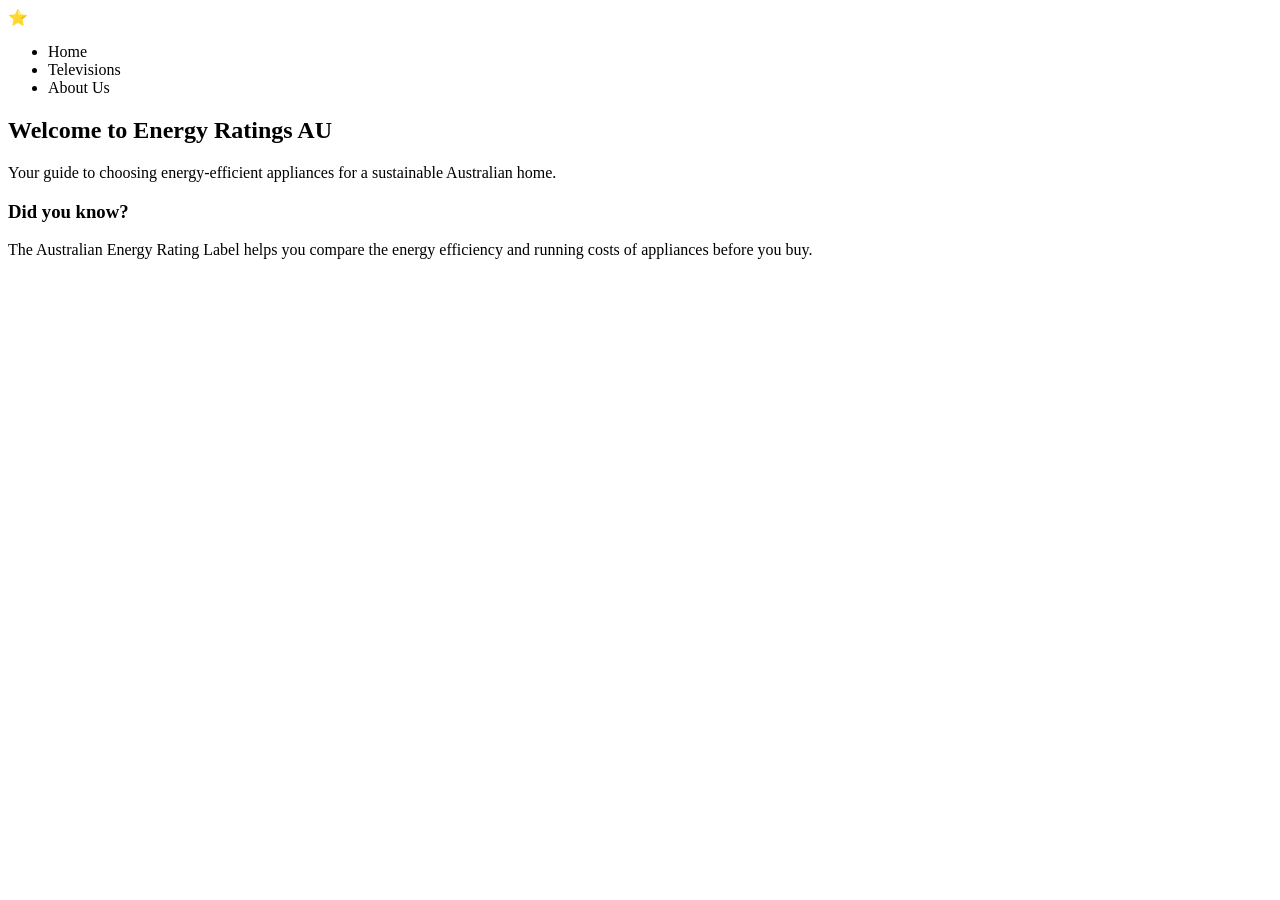
==== Exercise 0.2/index.html @ 9f8e2bef "Add GenAI acknowledgement" ====
<!DOCTYPE html>
<html lang="en">
<head>
    <meta charset="UTF-8">
    <meta name="viewport" content="width=device-width, initial-scale=1.0">
    <title>Appliance Energy Portal</title>
    <link rel="stylesheet" href="style.css">
</head>
<body>

    <nav class="navbar">
        <div class="logo" onclick="showPage('home')" title="Return Home">
            <span class="power-icon">&#11088;</span> </div>
        <ul class="nav-links">
            <li id="link-home" class="active" onclick="showPage('home')">Home</li>
            <li id="link-tv" onclick="showPage('tv')">Televisions</li>
            <li id="link-about" onclick="showPage('about')">About Us</li>
        </ul>
    </nav>

    <main id="content-area">
        <section id="home" class="page">
            <h1>Welcome to Energy Ratings AU</h1>
            <p>Your guide to choosing energy-efficient appliances for a sustainable Australian home.</p>
            <div class="card">
                <h3>Did you know?</h3>
                <p>The Australian Energy Rating Label helps you compare the energy efficiency and running costs of appliances before you buy.</p>
            </div>
        </section>

        <section id="tv" class="page" style="display:none;">
            <h1>Television Energy Consumption</h1>
            <p>Modern LED and OLED TVs vary significantly in power usage.</p>
            
            <table>
                <tr>
                    <th>TV Type</th>
                    <th>Avg. Annual Cost (AU)</th>
                    <th>Efficiency Rating</th>
                </tr>
                <tr>
                    <td>65" OLED</td>
                    <td>$45 - $60</td>
                    <td>★★★★★</td>
                </tr>
                <tr>
                    <td>65" LED-LCD</td>
                    <td>$30 - $50</td>
                    <td>★★★★★★</td>
                </tr>
            </table>
        </section>

        <section id="about" class="page" style="display:none;">
            <h1>About Us</h1>
            <p>We are dedicated to educating Australian consumers on reducing their carbon footprint through smarter appliance choices.</p>
        </section>
    </main>

    <footer>
        
    </footer>

    <script src="script.js"></script>
</body>
</html>
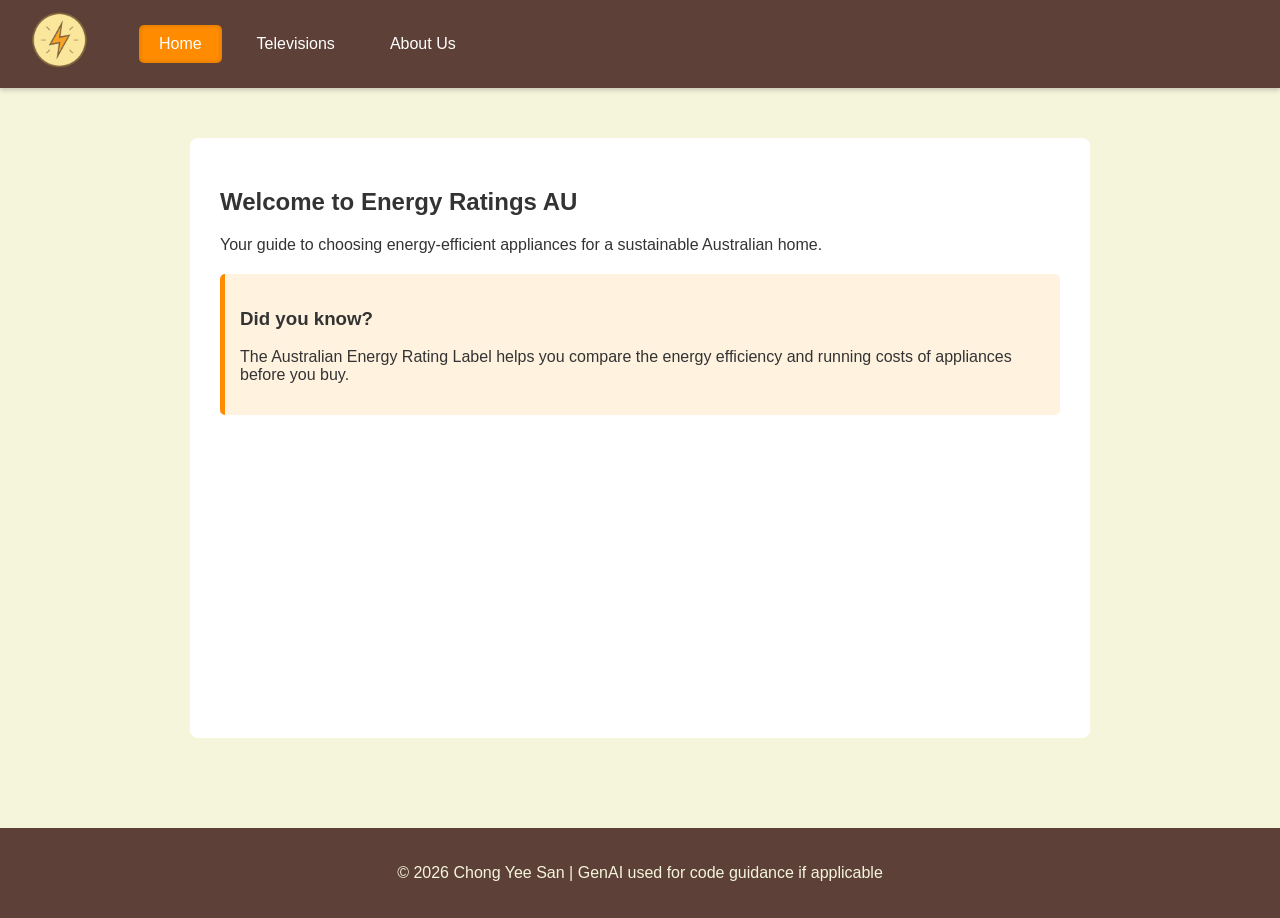
==== commit b32dd1da: "Fixed CSS and Javascript loading issue (GenAI assisted)" ====
--- a/Exercise 0.2/index.html
+++ b/Exercise 0.2/index.html
@@ -4,19 +4,21 @@
     <meta charset="UTF-8">
     <meta name="viewport" content="width=device-width, initial-scale=1.0">
     <title>Appliance Energy Portal</title>
-    <link rel="stylesheet" href="style.css">
+    <link rel="stylesheet" href="css/styles.css">
 </head>
 <body>
 
     <nav class="navbar">
-        <div class="logo" onclick="showPage('home')" title="Return Home">
-            <span class="power-icon">&#11088;</span> </div>
-        <ul class="nav-links">
-            <li id="link-home" class="active" onclick="showPage('home')">Home</li>
-            <li id="link-tv" onclick="showPage('tv')">Televisions</li>
-            <li id="link-about" onclick="showPage('about')">About Us</li>
-        </ul>
-    </nav>
+    <div class="logo" onclick="showPage('home')" title="Return Home">
+        <img src="images/PowerIcon.png" alt="Power Logo" height="60">
+    </div>
+
+    <ul class="nav-links">
+        <li id="link-home" class="active" onclick="showPage('home')">Home</li>
+        <li id="link-tv" onclick="showPage('tv')">Televisions</li>
+        <li id="link-about" onclick="showPage('about')">About Us</li>
+    </ul>
+</nav>
 
     <main id="content-area">
         <section id="home" class="page">
@@ -46,7 +48,12 @@
                 <tr>
                     <td>65" LED-LCD</td>
                     <td>$30 - $50</td>
-                    <td>★★★★★★</td>
+                    <td>★★★</td>
+                </tr>
+                <tr>
+                    <td>75" Mini-LED</td>
+                    <td>$30 - $50</td>
+                    <td>★★★★★</td>
                 </tr>
             </table>
         </section>
@@ -58,9 +65,9 @@
     </main>
 
     <footer>
-        
+        <p>&copy; 2026 Chong Yee San | GenAI used for code guidance if applicable</p>
     </footer>
 
-    <script src="script.js"></script>
+    <script src="js/scripts.js"></script>
 </body>
 </html>
--- a/Exercise 0.2/css/styles.css
+++ b/Exercise 0.2/css/styles.css
@@ -0,0 +1,122 @@
+/* Color Palette */
+:root {
+    --dark-brown: #5D4037;   /* Primary Nav & Footer */
+    --earth-beige: #F5F5DC;  /* Main Background */
+    --energy-orange: #FF8C00; /* Active Links & Buttons */
+    --soft-orange: #FFB347;   /* Hover states */
+    --text-white: #FFFFFF;
+}
+
+/* Body */
+body {
+    font-family: 'Segoe UI', Tahoma, Geneva, Verdana, sans-serif;
+    margin: 0;
+    background-color: var(--earth-beige);
+    color: #333;
+}
+
+/* Navigation Bar */
+.navbar {
+    display: flex;
+    align-items: center;
+    background-color: var(--dark-brown);
+    padding: 10px 30px;
+    box-shadow: 0 2px 5px rgba(0,0,0,0.2);
+}
+
+/* Logo */
+.logo {
+    cursor: pointer;
+    font-size: 2rem;
+    color: var(--energy-orange);
+    margin-right: 50px;
+    transition: transform 0.2s;
+}
+
+.logo:hover {
+    transform: scale(1.1);
+}
+
+/* Navigation Links */
+.nav-links {
+    list-style: none;
+    display: flex;
+    gap: 15px;
+    margin: 0;
+    padding: 0;
+}
+
+/* Individual Navigation Item */
+.nav-links li {
+    color: var(--text-white);
+    padding: 10px 20px;
+    cursor: pointer;
+    border-radius: 5px;
+    transition: all 0.3s ease;
+    font-weight: 500;
+}
+
+/* Mouse Over Feedback */
+.nav-links li:hover {
+    background-color: var(--soft-orange);
+    color: var(--dark-brown);
+}
+
+/* Current Page Feedback */
+.nav-links li.active {
+    background-color: var(--energy-orange);
+    color: white;
+    box-shadow: inset 0 0 5px rgba(0,0,0,0.2);
+}
+
+/* Content Area */
+#content-area {
+    padding: 50px;
+    max-width: 900px;
+    margin: auto;
+}
+
+/* Page Sections */
+.page {
+    background: white;
+    padding: 30px;
+    border-radius: 8px;
+    min-height: 60vh;
+}
+
+/* Card styling */
+.card {
+    background: #fff3e0;
+    border-left: 5px solid var(--energy-orange);
+    padding: 15px;
+    margin-top: 20px;
+    border-radius: 5px;
+}
+
+/* Table Styling */
+table {
+    width: 100%;
+    border-collapse: collapse;
+    margin-top: 20px;
+}
+
+table th,
+table td {
+    border: 1px solid #ccc;
+    padding: 10px;
+    text-align: left;
+}
+
+table th {
+    background-color: var(--energy-orange);
+    color: white;
+}
+
+/* Footer */
+footer {
+    background-color: var(--dark-brown);
+    color: var(--earth-beige);
+    text-align: center;
+    padding: 20px;
+    margin-top: 40px;
+}
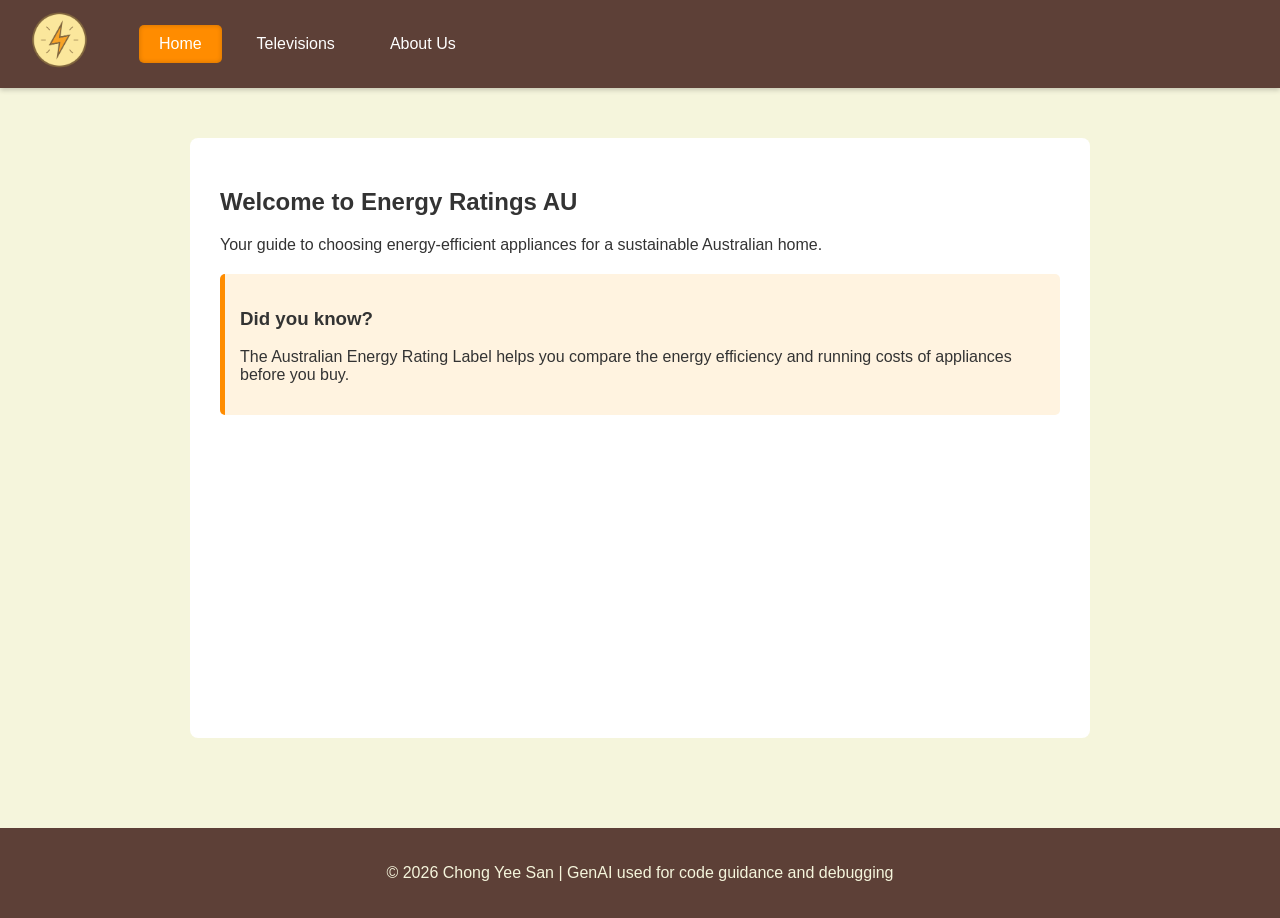
==== commit 495e8c7d: "Added footer and placeholder content" ====
--- a/Exercise 0.2/index.html
+++ b/Exercise 0.2/index.html
@@ -65,7 +65,7 @@
     </main>
 
     <footer>
-        <p>&copy; 2026 Chong Yee San | GenAI used for code guidance if applicable</p>
+        <p>&copy; 2026 Chong Yee San | GenAI used for code guidance and debugging</p>
     </footer>
 
     <script src="js/scripts.js"></script>
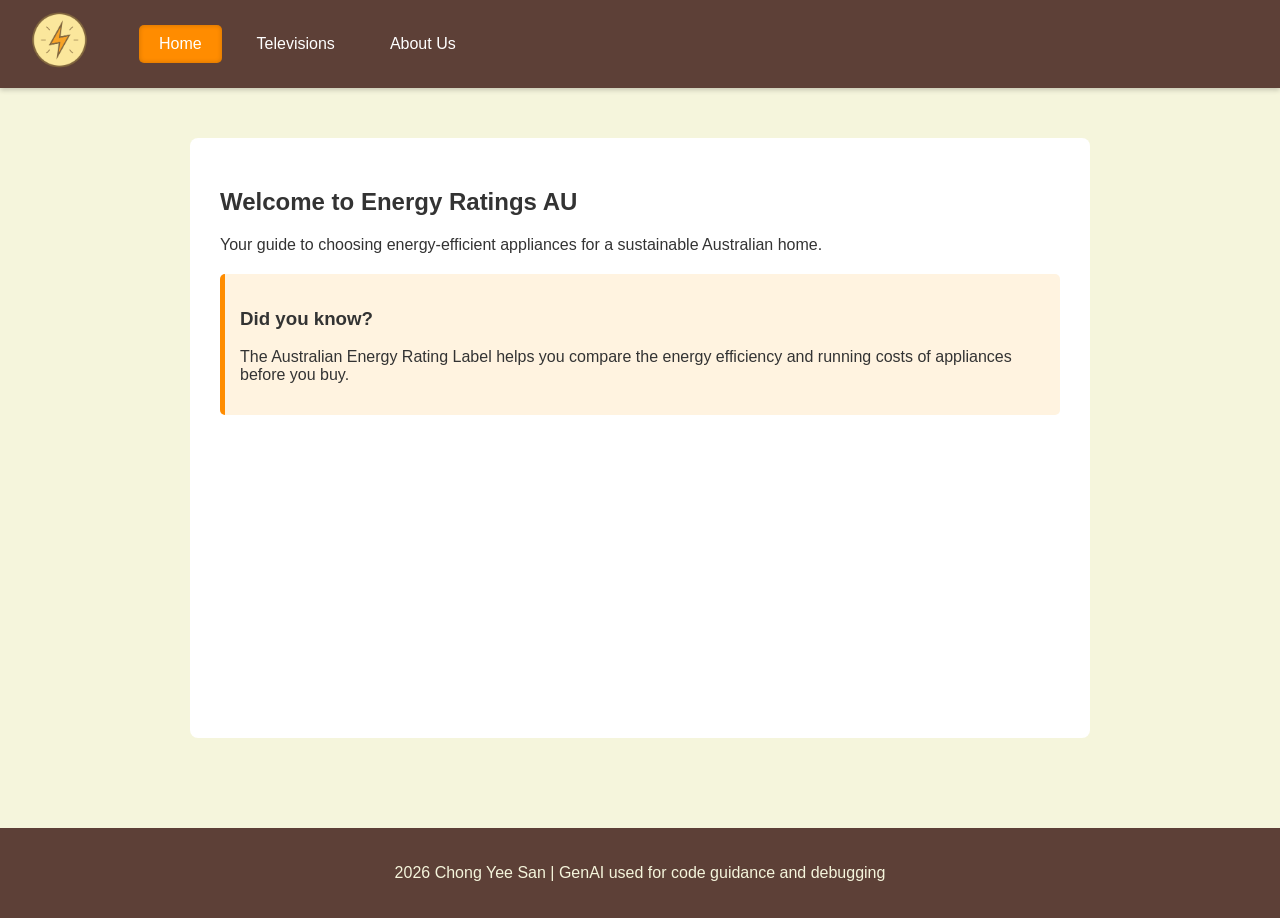
==== commit 4602b809: "Added more television types in index.html" ====
--- a/Exercise 0.2/index.html
+++ b/Exercise 0.2/index.html
@@ -37,35 +37,45 @@
             <table>
                 <tr>
                     <th>TV Type</th>
-                    <th>Avg. Annual Cost (AU)</th>
-                    <th>Efficiency Rating</th>
+                    <th>Size</th>
+                    <th>Star Rating</th>
+                    <th>Annual Consumption (kwh/yr) </th>
                 </tr>
                 <tr>
-                    <td>65" OLED</td>
-                    <td>$45 - $60</td>
+                    <td>OLED</td>
+                    <td>65"</td>
                     <td>★★★★★</td>
+                    <td>140 - 190 kWh</td>
                 </tr>
                 <tr>
-                    <td>65" LED-LCD</td>
-                    <td>$30 - $50</td>
-                    <td>★★★</td>
+                    <td>LED-LCD</td>
+                    <td>55"</td>
+                    <td>★★★★★★</td>
+                    <td>175 - 110 kWh</td>
                 </tr>
                 <tr>
-                    <td>75" Mini-LED</td>
-                    <td>$30 - $50</td>
+                    <td>Mini-LED</td>
+                    <td>75"</td>
                     <td>★★★★★</td>
+                    <td>190 - 260 kWh</td>
+                </tr>
+                <tr>
+                    <td>OLED</td>
+                    <td>55"</td>
+                    <td>★★★★</td>
+                    <td>80 - 120 kWh</td>
                 </tr>
             </table>
         </section>
 
         <section id="about" class="page" style="display:none;">
             <h1>About Us</h1>
-            <p>We are dedicated to educating Australian consumers on reducing their carbon footprint through smarter appliance choices.</p>
+            <p>We created this site to help  Aussie households understand the Energy Rating Label. While most people look at screen size, we look at the 10-year running cost so you don't get shock when the power bill arrives.</p>
         </section>
     </main>
 
     <footer>
-        <p>&copy; 2026 Chong Yee San | GenAI used for code guidance and debugging</p>
+        <p> 2026 Chong Yee San | GenAI used for code guidance and debugging</p>
     </footer>
 
     <script src="js/scripts.js"></script>
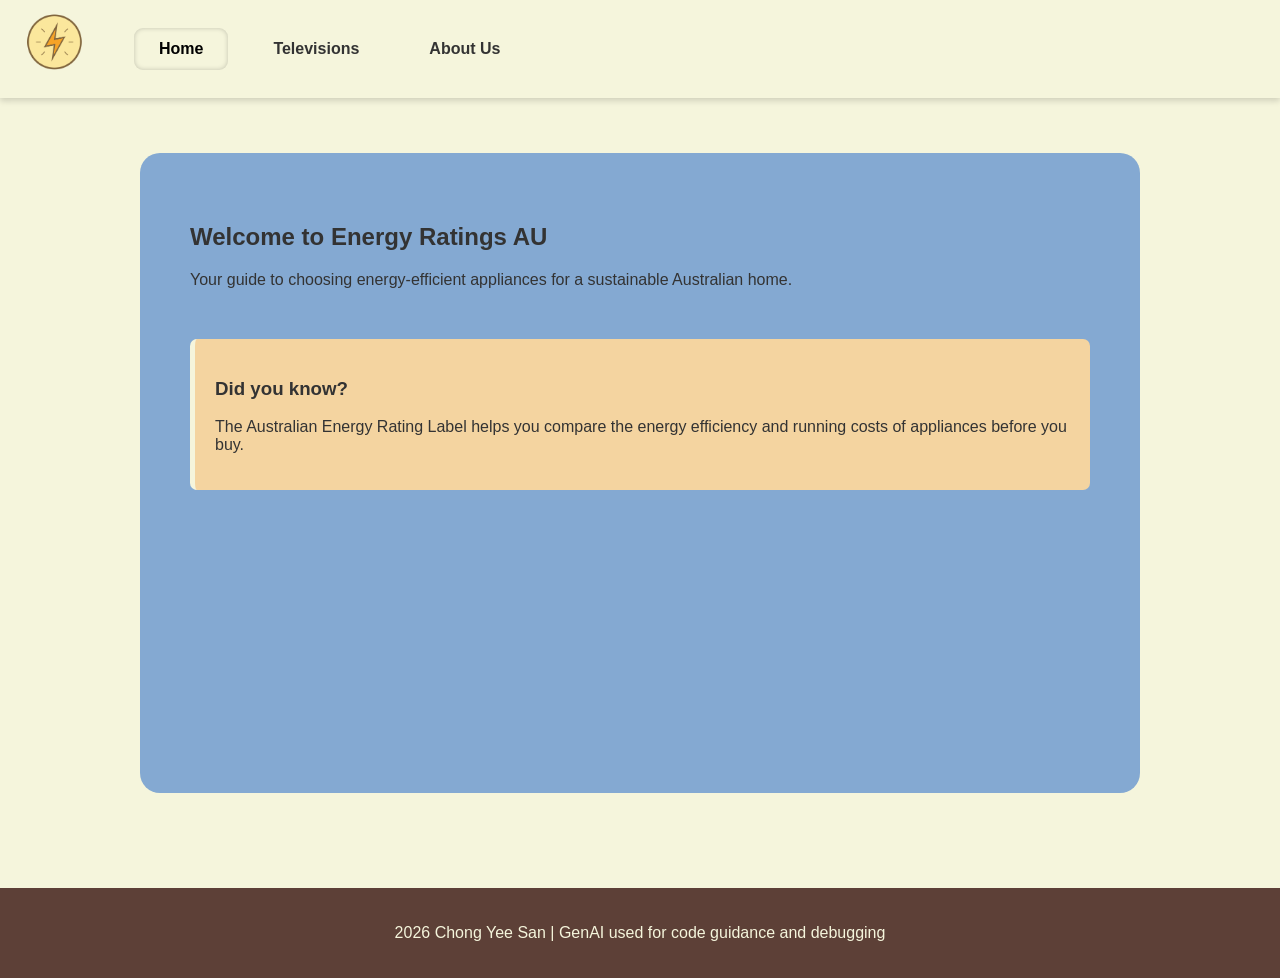
==== commit 2df58a8b: "inserted comments for the index.html and mentioned which line of codes has the used of GenAI" ====
--- a/Exercise 0.2/index.html
+++ b/Exercise 0.2/index.html
@@ -3,25 +3,29 @@
 <head>
     <meta charset="UTF-8">
     <meta name="viewport" content="width=device-width, initial-scale=1.0">
+    <!-- Inserted the title for the website name -->
     <title>Appliance Energy Portal</title>
     <link rel="stylesheet" href="css/styles.css">
 </head>
 <body>
 
+<!-- // AI-generated by ChatGPT -->
     <nav class="navbar">
     <div class="logo" onclick="showPage('home')" title="Return Home">
         <img src="images/PowerIcon.png" alt="Power Logo" height="60">
     </div>
-
+<!-- AI-generated by ChatGPT -->
     <ul class="nav-links">
         <li id="link-home" class="active" onclick="showPage('home')">Home</li>
         <li id="link-tv" onclick="showPage('tv')">Televisions</li>
         <li id="link-about" onclick="showPage('about')">About Us</li>
     </ul>
 </nav>
-
+<!-- // AI-generated by GitHub Copilot -->
     <main id="content-area">
+<!-- // AI-generated by GitHub Copilot -->
         <section id="home" class="page">
+            <!-- inserted header in the Homepage -->
             <h1>Welcome to Energy Ratings AU</h1>
             <p>Your guide to choosing energy-efficient appliances for a sustainable Australian home.</p>
             <div class="card">
@@ -33,13 +37,13 @@
         <section id="tv" class="page" style="display:none;">
             <h1>Television Energy Consumption</h1>
             <p>Modern LED and OLED TVs vary significantly in power usage.</p>
-            
+            <!-- inserted a table to show the types of TVs followed byt the star ratings -->
             <table>
                 <tr>
                     <th>TV Type</th>
                     <th>Size</th>
                     <th>Star Rating</th>
-                    <th>Annual Consumption (kwh/yr) </th>
+                    <th>Annual Consumption of Television (kwh/yr) </th>
                 </tr>
                 <tr>
                     <td>OLED</td>
@@ -67,13 +71,13 @@
                 </tr>
             </table>
         </section>
-
+        <!-- Inserted a About Us page to explain about what the page is for -->
         <section id="about" class="page" style="display:none;">
             <h1>About Us</h1>
             <p>We created this site to help  Aussie households understand the Energy Rating Label. While most people look at screen size, we look at the 10-year running cost so you don't get shock when the power bill arrives.</p>
         </section>
     </main>
-
+    <!-- Mentioned the use of GenAI in the footer of the website -->
     <footer>
         <p> 2026 Chong Yee San | GenAI used for code guidance and debugging</p>
     </footer>
--- a/Exercise 0.2/css/styles.css
+++ b/Exercise 0.2/css/styles.css
@@ -1,15 +1,14 @@
-/* Color Palette */
 :root {
-    --dark-brown: #5D4037;   /* Primary Nav & Footer */
-    --earth-beige: #F5F5DC;  /* Main Background */
-    --energy-orange: #FF8C00; /* Active Links & Buttons */
-    --soft-orange: #FFB347;   /* Hover states */
+    --dark-brown: #5D4037;   
+    --earth-beige: #F5F5DC;  
+    --energy-orange: #FF8C00; 
+    --soft-orange: #FFB347;   
     --text-white: #FFFFFF;
 }
 
 /* Body */
 body {
-    font-family: 'Segoe UI', Tahoma, Geneva, Verdana, sans-serif;
+    font-family: Helvetica,Verdana, sans-serif;
     margin: 0;
     background-color: var(--earth-beige);
     color: #333;
@@ -18,13 +17,13 @@
 /* Navigation Bar */
 .navbar {
     display: flex;
-    align-items: center;
-    background-color: var(--dark-brown);
-    padding: 10px 30px;
-    box-shadow: 0 2px 5px rgba(0,0,0,0.2);
+    align-items: space-between;
+    background-color: var(--primary-color);
+    padding: 12px 25px;
+    box-shadow: 0 3px 6px rgba(0,0,0,0.15);
 }
 
-/* Logo */
+/*Makes logo clickable */
 .logo {
     cursor: pointer;
     font-size: 2rem;
@@ -37,82 +36,82 @@
     transform: scale(1.1);
 }
 
-/* Navigation Links */
+/* Display links are displayed horizontally*/
 .nav-links {
-    list-style: none;
     display: flex;
-    gap: 15px;
-    margin: 0;
+    gap: 20px;
+    list-style-type: none;
     padding: 0;
 }
 
 /* Individual Navigation Item */
 .nav-links li {
-    color: var(--text-white);
-    padding: 10px 20px;
-    cursor: pointer;
-    border-radius: 5px;
+    color: var(--main-text);
+    padding: 12px 25px;
+    border-radius: 9px;
     transition: all 0.3s ease;
-    font-weight: 500;
+    font-weight: 600;
 }
 
-/* Mouse Over Feedback */
+
 .nav-links li:hover {
     background-color: var(--soft-orange);
-    color: var(--dark-brown);
+    color: var(--black);
 }
 
-/* Current Page Feedback */
+/* button on homepage becomes clickable*/
 .nav-links li.active {
-    background-color: var(--energy-orange);
-    color: white;
+    background-color: rgb(#f4a14e);
+    color: black;
     box-shadow: inset 0 0 5px rgba(0,0,0,0.2);
 }
 
-/* Content Area */
+/*centers the contents with added limited width*/
 #content-area {
-    padding: 50px;
-    max-width: 900px;
+    padding: 55px;
+    max-width: 1000px;
     margin: auto;
 }
 
-/* Page Sections */
+/* creates a card-like page section*/
 .page {
-    background: white;
-    padding: 30px;
-    border-radius: 8px;
+    background: rgb(132, 169, 210);
+    padding: 50px;
+    border-radius: 20px;
     min-height: 60vh;
 }
 
-/* Card styling */
+/* creates a smaller card-like inside*/
 .card {
-    background: #fff3e0;
-    border-left: 5px solid var(--energy-orange);
-    padding: 15px;
-    margin-top: 20px;
-    border-radius: 5px;
+    background: #f4d4a0;
+    border-left: 5px solid var(--earth-beige);
+    padding: 20px;
+    margin-top: 50px;
+    border-radius: 7px;
 }
 
-/* Table Styling */
+
 table {
     width: 100%;
     border-collapse: collapse;
     margin-top: 20px;
 }
 
+/*alignment of words in the table and add border */
 table th,
 table td {
-    border: 1px solid #ccc;
-    padding: 10px;
-    text-align: left;
+    border: 3px solid #161616;
+    padding: 15px;
+    text-align: center;
 }
 
+/* adjust background color for table and adjust word color*/
 table th {
-    background-color: var(--energy-orange);
-    color: white;
+    background-color: var(--earth-beige);
+    color: rgb(19, 18, 18);
 }
 
-/* Footer */
+/*Footer*/
 footer {
     background-color: var(--dark-brown);
     color: var(--earth-beige);
